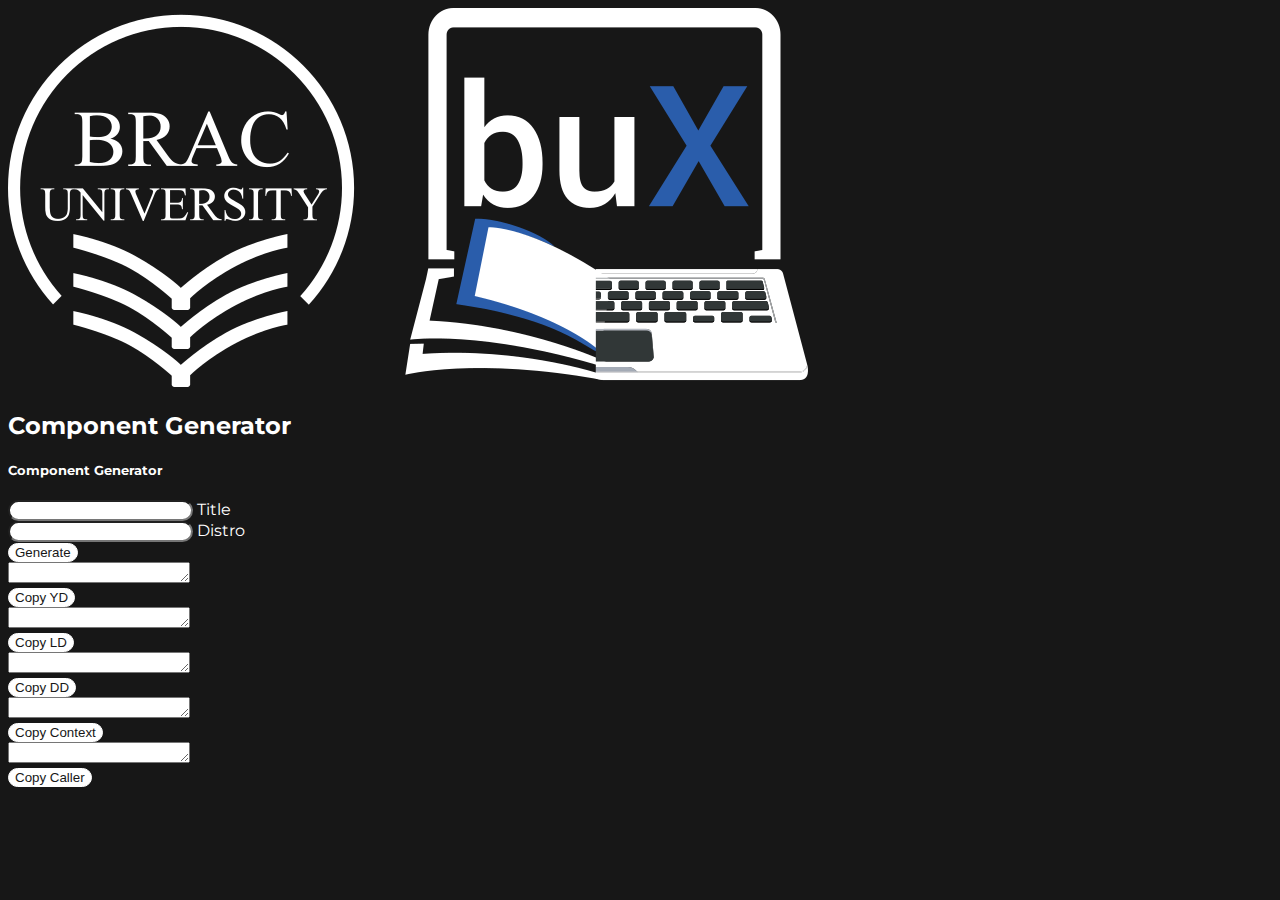
==== codeGenerator.html @ 56c11d9a "Complete till d5, alter style and create code generator" ====
<!DOCTYPE html>
<html lang="en">
<head>
    <meta charset="UTF-8">
    <meta name="viewport" content="width=device-width, initial-scale=1.0">
    <link href="https://fonts.googleapis.com/css2?family=Montserrat:wght@300;400;500&display=swap" rel="stylesheet">
    <link rel="stylesheet" href="https://stackpath.bootstrapcdn.com/bootstrap/4.5.0/css/bootstrap.min.css" integrity="sha384-9aIt2nRpC12Uk9gS9baDl411NQApFmC26EwAOH8WgZl5MYYxFfc+NcPb1dKGj7Sk" crossorigin="anonymous">
    <link rel="stylesheet" href="css/style.css">
    <title>Component Generator</title>
</head>
<body>
    <div class="container">
        <div class="row my-4 align-items-center">
            <div class="col-4 col-sm-2">
                <img src="img/nav-inv.png" alt="buX-logo" class="img-fluid">
            </div>
            <div class="col-8 col-sm">
                <h2 class="border-bottom d-none d-sm-block">Component Generator</h2>
                <h5 class="border-bottom d-block d-sm-none">Component Generator</h5>
            </div>
        </div>
        <div class="row mb-4">
            <div class="col-md">
                <input type="text" name="Question" id="Question" class="form-control mb-1">
                <label for="Question" class="col-form-label text-right col-12 pt-0">Title</label>
            </div>
            <div class="col-md">
                <input type="number" name="distro" id="distro" class="form-control mb-1">
                <label for="distro" class="col-form-label text-right col-12 pt-0">Distro</label>
            </div>
            <div class="col-md">
                <button class="btn btn-custom w-100" onclick="generateCode()">Generate</button>
            </div>
        </div>
        <div class="row mb-4">
            <div class="col-md-8"><textarea name="yd" id="yd" class="form-control" rows="1"></textarea></div>
            <div class="col-md-4"><button class="btn btn-custom w-100" onclick="copyCode('yd')">Copy YD</button></div>
        </div>
        <div class="row mb-4">
            <div class="col-md-8"><textarea name="ld" id="ld" class="form-control" rows="1"></textarea></div>
            <div class="col-md-4"><button class="btn btn-custom w-100" onclick="copyCode('ld')">Copy LD</button></div>
        </div>
        <div class="row mb-4">
            <div class="col-md-8"><textarea name="dd" id="dd" class="form-control" rows="1"></textarea></div>
            <div class="col-md-4"><button class="btn btn-custom w-100" onclick="copyCode('dd')">Copy DD</button></div>
        </div>
        <div class="row mb-4">
            <div class="col-md-8"><textarea name="context" id="context" class="form-control" rows="1"></textarea></div>
            <div class="col-md-4"><button class="btn btn-custom w-100" onclick="copyCode('context')">Copy Context</button></div>
        </div>
        <div class="row mb-4">
            <div class="col-md-8"><textarea name="caller" id="caller" class="form-control" rows="1"></textarea></div>
            <div class="col-md-4"><button class="btn btn-custom w-100" onclick="copyCode('caller')">Copy Caller</button></div>
        </div>
    </div>
    <script src="https://code.jquery.com/jquery-3.5.1.slim.min.js" integrity="sha384-DfXdz2htPH0lsSSs5nCTpuj/zy4C+OGpamoFVy38MVBnE+IbbVYUew+OrCXaRkfj" crossorigin="anonymous"></script>
    <script src="https://cdn.jsdelivr.net/npm/popper.js@1.16.0/dist/umd/popper.min.js" integrity="sha384-Q6E9RHvbIyZFJoft+2mJbHaEWldlvI9IOYy5n3zV9zzTtmI3UksdQRVvoxMfooAo" crossorigin="anonymous"></script>
    <script src="https://stackpath.bootstrapcdn.com/bootstrap/4.5.0/js/bootstrap.min.js" integrity="sha384-OgVRvuATP1z7JjHLkuOU7Xw704+h835Lr+6QL9UvYjZE3Ipu6Tp75j7Bh/kR0JKI" crossorigin="anonymous"></script>
    <script type="text/javascript">
        function formatFactory(html) {
            function parse(html, tab = 0) {
                var tab;
                var html = $.parseHTML(html);
                var formatHtml = new String();   

                function setTabs () {
                    var tabs = new String();

                    for (i=0; i < tab; i++){
                        tabs += '\t';
                    }
                    return tabs;    
                };


                $.each( html, function( i, el ) {
                    if (el.nodeName == '#text') {
                        if (($(el).text().trim()).length) {
                            formatHtml += setTabs() + $(el).text().trim() + '\n';
                        }    
                    } else {
                        var innerHTML = $(el).html().trim();
                        $(el).html(innerHTML.replace('/\n', '').replace(/ +(?= )/g, ''));
                        

                        if ($(el).children().length) {
                            $(el).html('\n' + parse(innerHTML, (tab + 1)) + setTabs());
                            var outerHTML = $(el).prop('outerHTML').trim();
                            formatHtml += setTabs() + outerHTML + '\n'; 

                        } else {
                            var outerHTML = $(el).prop('outerHTML').trim();
                            formatHtml += setTabs() + outerHTML + '\n';
                        }      
                    }
                });

                return formatHtml;
            };   
            
            return parse(html.replace(/(\r\n|\n|\r)/gm," ").replace(/ +(?= )/g,''));
        };

        function copyCode(id) {
            $("#"+id).select();
            document.execCommand('copy');
        }

        function generateCode() {
            $('#yd').val(formatFactory('<div class="card bg-dark"><div class="card-header btn btn-dark" id="yq'+$('#distro').val()+'"><h2 class="mb-0"><button class="btn text-white btn-block text-left collapsed" type="button" data-toggle="collapse" data-target="#yd'+$('#distro').val()+'" aria-expanded="false" aria-controls="yd'+$('#distro').val()+'">'+$('#Question').val()+'</button></h2></div><div id="yd'+$('#distro').val()+'" class="collapse" aria-labelledby="yq'+$('#distro').val()+'" data-parent="#yearly-segregation"><div class="card-body"><canvas id="yd'+$('#distro').val()+'c" class="hidden" width="100%" height="70%"></canvas></div></div></div>'));
            $('#ld').val(formatFactory('<div class="card bg-dark"><div class="card-header btn btn-dark" id="lq'+$('#distro').val()+'"><h2 class="mb-0"><button class="btn text-white btn-block text-left collapsed" type="button" data-toggle="collapse" data-target="#ld'+$('#distro').val()+'" aria-expanded="false" aria-controls="ld'+$('#distro').val()+'">'+$('#Question').val()+'</button></h2></div><div id="ld'+$('#distro').val()+'" class="collapse" aria-labelledby="lq'+$('#distro').val()+'" data-parent="#load-segregation"><div class="card-body"><canvas id="ld'+$('#distro').val()+'c" class="hidden" width="100%" height="70%"></canvas></div></div></div>'));
            $('#dd').val(formatFactory('<div class="card bg-dark"><div class="card-header btn btn-dark" id="dq'+$('#distro').val()+'"><h2 class="mb-0"><button class="btn text-white btn-block text-left collapsed" type="button" data-toggle="collapse" data-target="#dd'+$('#distro').val()+'" aria-expanded="false" aria-controls="dd'+$('#distro').val()+'">'+$('#Question').val()+'</button></h2></div><div id="dd'+$('#distro').val()+'" class="collapse" aria-labelledby="dq'+$('#distro').val()+'" data-parent="#dept-segregation"><div class="card-body"><canvas id="dd'+$('#distro').val()+'c" class="hidden" width="100%" height="100%"></canvas></div></div></div>'));
            $('#context').val("let d"+$('#distro').val()+"c = [document.getElementById('yd"+$('#distro').val()+"c').getContext('2d'), document.getElementById('ld"+$('#distro').val()+"c').getContext('2d'), document.getElementById('dd"+$('#distro').val()+"c').getContext('2d')];");
            $('#caller').val("d"+$('#distro').val()+"(yearlySegregation, d"+$('#distro').val()+"c[0], yClasses); d"+$('#distro').val()+"(loadSegregation, d"+$('#distro').val()+"c[1], lClasses); d"+$('#distro').val()+"(deptSegregation, d"+$('#distro').val()+"c[2], dClasses);");
        }
    </script>
</body>
</html>
---- css/style.css ----
body {
    background-color: #171717;
    color: #fff;
    font-family: 'Montserrat', sans-serif;
}

.btn-custom {
    background-color: #fff;
    color: #171717;
    border-radius: 25px;
    border: 1px solid white;
}

.btn-custom:hover {
    background-color: #171717;
    color: #fff;
}

.btn-custom-2 {
    background-color: #275cab;
    color: #fff;
    border-radius: 25px;
    border: 1px solid white;
}

.btn-custom-2:hover {
    background-color: #171717;
    color: #fff;
}

input {
    border-radius: 25px !important;
}

input[type="file"] {
    padding: 0px !important;
}

::-webkit-file-upload-button {
    border-top-left-radius: 25px;
    border-bottom-left-radius: 25px;
    font-weight: 500;
    border: 0px;
    border-right: 1px solid #171717 !important;
    background-color: #007bff;
    color: #fff;
    height: inherit;
    transition: color 0.15s ease-in-out, background-color 0.15s ease-in-out, border-color 0.15s ease-in-out, box-shadow 0.15s ease-in-out;
}

::-webkit-file-upload-button:hover {
    background-color: #171717;
    color: #fff;
}

table {
    font-size: 80%;
}

.pane {
    display: inline-block;
    overflow-y: scroll;
    max-height: 50px;
    font-size: 80%;
}

.headers .pane {
    display: inline-block;
    overflow-y: scroll;
    max-height:100px;
    font-size: 80%;
    width: 100%;
}

.table-responsive::-webkit-scrollbar, table::-webkit-scrollbar {
    display: none;
}

.table-responsive, table {
    -ms-overflow-style: none;
    scrollbar-width: none;
}

.btn {
    border-radius: 25px;
}

.hidden {
    display: none;
}

.list-group-item {
    background-color: #343a40;
    color: white !important;
}

.tab-content {
    background-color: #343a40;
}

.list-group{
    flex-direction: row;
}

.list-group-item {
    font-weight: 500;
}

.list-group-item .active:hover {
    color: red !important;
}

.list-group-item:hover {
    color: #171717 !important;
}

.list-group:last-child {
    border-radius: 0px !important;
    border-top-right-radius: .25rem !important;
}

.list-group:first-child {
    border-top-right-radius: 0px !important;
}

.list-group {
    border-top-right-radius: .25rem !important;
}

.card {
    border: 0px;
    border-top-right-radius: 0px;
    border-top-left-radius: 0px;
}

.bg-dark {
    color: white;
}

.card-body {
    background-color: #171717;
    padding: 0;
}

.card-header {
    padding: 5px 15px;
    font-weight: 500;
}

.card-header button:focus {
    box-shadow: none !important;
}

.list-group-item:first-child {
    border-top-right-radius: 0px;
}

canvas {
    background-color: #fff;
}
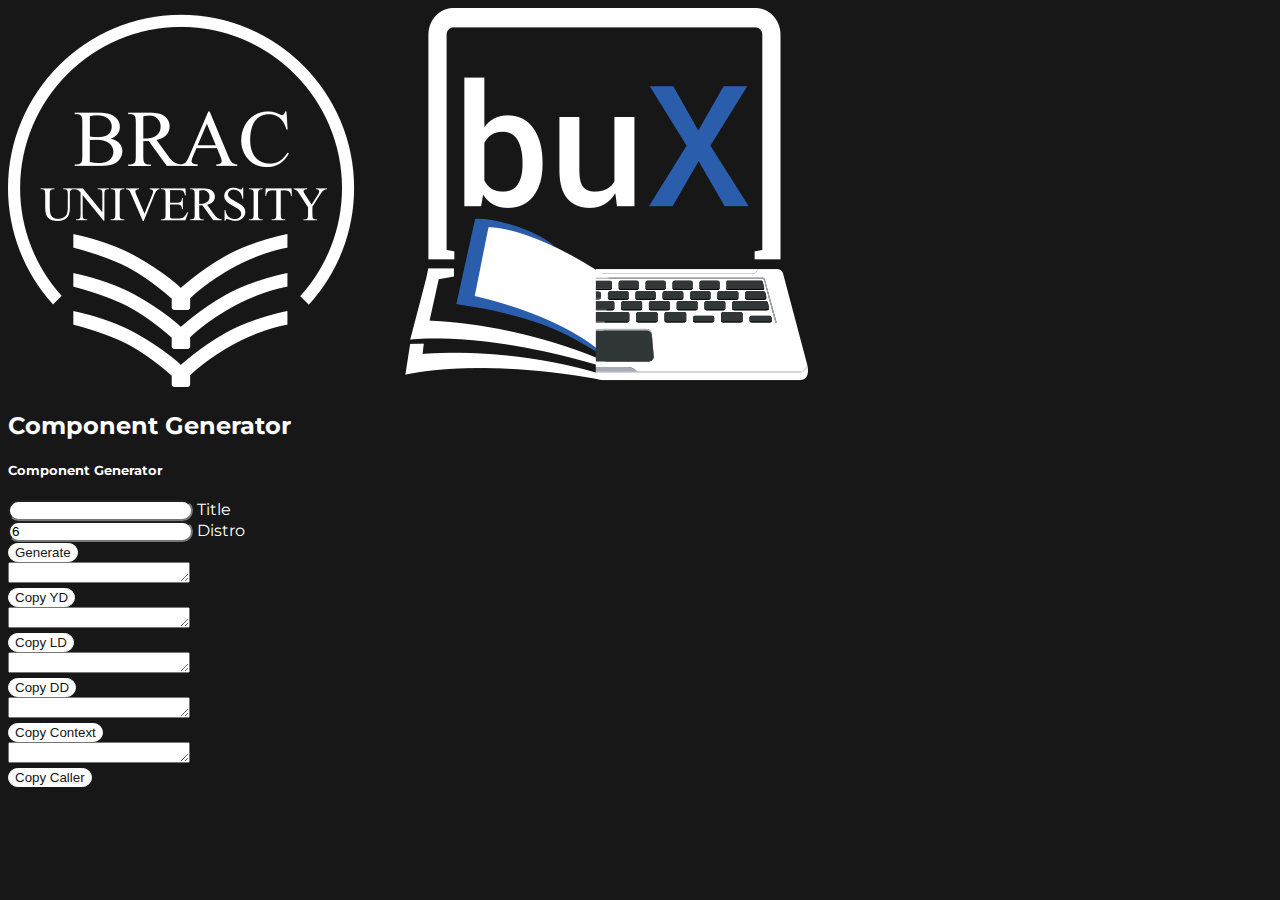
==== commit a4504e8e: "Create code generators and place codes" ====
--- a/codeGenerator.html
+++ b/codeGenerator.html
@@ -25,7 +25,7 @@
                 <label for="Question" class="col-form-label text-right col-12 pt-0">Title</label>
             </div>
             <div class="col-md">
-                <input type="number" name="distro" id="distro" class="form-control mb-1">
+                <input type="number" name="distro" id="distro" class="form-control mb-1" value="6">
                 <label for="distro" class="col-form-label text-right col-12 pt-0">Distro</label>
             </div>
             <div class="col-md">
@@ -107,11 +107,94 @@
         }
 
         function generateCode() {
-            $('#yd').val(formatFactory('<div class="card bg-dark"><div class="card-header btn btn-dark" id="yq'+$('#distro').val()+'"><h2 class="mb-0"><button class="btn text-white btn-block text-left collapsed" type="button" data-toggle="collapse" data-target="#yd'+$('#distro').val()+'" aria-expanded="false" aria-controls="yd'+$('#distro').val()+'">'+$('#Question').val()+'</button></h2></div><div id="yd'+$('#distro').val()+'" class="collapse" aria-labelledby="yq'+$('#distro').val()+'" data-parent="#yearly-segregation"><div class="card-body"><canvas id="yd'+$('#distro').val()+'c" class="hidden" width="100%" height="70%"></canvas></div></div></div>'));
-            $('#ld').val(formatFactory('<div class="card bg-dark"><div class="card-header btn btn-dark" id="lq'+$('#distro').val()+'"><h2 class="mb-0"><button class="btn text-white btn-block text-left collapsed" type="button" data-toggle="collapse" data-target="#ld'+$('#distro').val()+'" aria-expanded="false" aria-controls="ld'+$('#distro').val()+'">'+$('#Question').val()+'</button></h2></div><div id="ld'+$('#distro').val()+'" class="collapse" aria-labelledby="lq'+$('#distro').val()+'" data-parent="#load-segregation"><div class="card-body"><canvas id="ld'+$('#distro').val()+'c" class="hidden" width="100%" height="70%"></canvas></div></div></div>'));
-            $('#dd').val(formatFactory('<div class="card bg-dark"><div class="card-header btn btn-dark" id="dq'+$('#distro').val()+'"><h2 class="mb-0"><button class="btn text-white btn-block text-left collapsed" type="button" data-toggle="collapse" data-target="#dd'+$('#distro').val()+'" aria-expanded="false" aria-controls="dd'+$('#distro').val()+'">'+$('#Question').val()+'</button></h2></div><div id="dd'+$('#distro').val()+'" class="collapse" aria-labelledby="dq'+$('#distro').val()+'" data-parent="#dept-segregation"><div class="card-body"><canvas id="dd'+$('#distro').val()+'c" class="hidden" width="100%" height="100%"></canvas></div></div></div>'));
-            $('#context').val("let d"+$('#distro').val()+"c = [document.getElementById('yd"+$('#distro').val()+"c').getContext('2d'), document.getElementById('ld"+$('#distro').val()+"c').getContext('2d'), document.getElementById('dd"+$('#distro').val()+"c').getContext('2d')];");
-            $('#caller').val("d"+$('#distro').val()+"(yearlySegregation, d"+$('#distro').val()+"c[0], yClasses); d"+$('#distro').val()+"(loadSegregation, d"+$('#distro').val()+"c[1], lClasses); d"+$('#distro').val()+"(deptSegregation, d"+$('#distro').val()+"c[2], dClasses);");
+            // $('#yd').val(formatFactory('<div class="card bg-dark"><div class="card-header btn btn-dark" id="yq'+$('#distro').val()+'"><h2 class="mb-0"><button class="btn text-white btn-block text-left collapsed" type="button" data-toggle="collapse" data-target="#yd'+$('#distro').val()+'" aria-expanded="false" aria-controls="yd'+$('#distro').val()+'">REPLACE'+i+'</button></h2></div><div id="yd'+$('#distro').val()+'" class="collapse" aria-labelledby="yq'+$('#distro').val()+'" data-parent="#yearly-segregation"><div class="card-body"><canvas id="yd'+$('#distro').val()+'c" class="hidden" width="100%" height="70%"></canvas></div></div></div>'));
+            // $('#ld').val(formatFactory('<div class="card bg-dark"><div class="card-header btn btn-dark" id="lq'+i+'"><h2 class="mb-0"><button class="btn text-white btn-block text-left collapsed" type="button" data-toggle="collapse" data-target="#ld'+i+'" aria-expanded="false" aria-controls="ld'+i+'">REPLACE'+i+'</button></h2></div><div id="ld'+i+'" class="collapse" aria-labelledby="lq'+i+'" data-parent="#load-segregation"><div class="card-body"><canvas id="ld'+i+'c" class="hidden" width="100%" height="70%"></canvas></div></div></div>'));
+            // $('#dd').val(formatFactory('<div class="card bg-dark"><div class="card-header btn btn-dark" id="dq'+i+'"><h2 class="mb-0"><button class="btn text-white btn-block text-left collapsed" type="button" data-toggle="collapse" data-target="#dd'+i+'" aria-expanded="false" aria-controls="dd'+i+'">REPLACE'+i+'</button></h2></div><div id="dd'+i+'" class="collapse" aria-labelledby="dq'+i+'" data-parent="#dept-segregation"><div class="card-body"><canvas id="dd'+i+'c" class="hidden" width="100%" height="100%"></canvas></div></div></div>'));
+            // $('#context').val("let d"+$('#distro').val()+"c = [document.getElementById('yd"+$('#distro').val()+"c').getContext('2d'), document.getElementById('ld"+$('#distro').val()+"c').getContext('2d'), document.getElementById('dd"+$('#distro').val()+"c').getContext('2d')];");
+            // $('#caller').val("d"+$('#distro').val()+"(yearlySegregation, d"+$('#distro').val()+"c[0], yClasses); d"+$('#distro').val()+"(loadSegregation, d"+$('#distro').val()+"c[1], lClasses); d"+$('#distro').val()+"(deptSegregation, d"+$('#distro').val()+"c[2], dClasses);");
+            str = "";
+
+            for (i = parseInt($('#distro').val()); i <= 31; i++) {
+                console.log(i);
+                str += '<div class="card bg-dark"><div class="card-header btn btn-dark" id="dq'+i+'"><h2 class="mb-0"><button class="btn text-white btn-block text-left collapsed" type="button" data-toggle="collapse" data-target="#dd'+i+'" aria-expanded="false" aria-controls="dd'+i+'">REPLACE'+i+'</button></h2></div><div id="dd'+i+'" class="collapse" aria-labelledby="dq'+i+'" data-parent="#dept-segregation"><div class="card-body"><canvas id="dd'+i+'c" class="hidden" width="100%" height="100%"></canvas></div></div></div>';
+            }
+            $('#dd').val(formatFactory(str));
+            copyCode('dd');
+        }
+
+        function d1(seg, canv, segLabels) {
+            let dist = [], classes = ["Strongly agree", "Agree", "Neutral", "Disagree", "Strongly disagree"];
+            
+            classes.forEach(c => {
+                let imm = [];
+                seg.forEach(part => {
+                    imm.push(part.filter(obj => obj["Suppose someone says buX an improvement on Spring 2020's online learning approach. How would you react?"] == c).length); });
+                dist.push(imm);});
+
+            d1g.push(new Chart(canv, {type: 'horizontalBar', data: {labels: segLabels, datasets: generateDS(dist, classes, classes.length)}}));
+        }
+
+        function d2(seg, canv, segLabels) {
+            let dist = [], classes = ["Yes", "No", "I changed my email address in buX to my G-Suite address", "I did not have a G-Suite account then", "I did not receive a G-Suite account yet", 'I could not open buX account yet'];
+            let q = "Did you open your buX account with your G-Suite email? Check all that apply", imm = [];
+            classes.forEach(c => {
+                seg.forEach(part => {
+                    imm.push(part.filter(obj => obj[q].includes(c)).length);
+                    part.filter(obj => obj[q].includes(c)).forEach(row => {
+                        row[q] = row[q].replace(c, ""); }); });
+                dist.push(imm);
+                imm = []; });
+
+            seg.forEach(part => {
+                part.forEach(row => {
+                    row[q] = row[q].replace(/,/g, "");
+                    row[q] = row[q].replace(/\s+/g, " "); })
+                imm.push(part.filter(obj => obj[q].length > 0).length) });
+            dist.push(imm);
+            classes.push("Other");
+            d2g.push(new Chart(canv, {type: 'horizontalBar', data: {labels: segLabels, datasets: generateDS(dist, classes, classes.length)}}));
+        }
+
+        function d3(seg, canv, segLabels) {
+            let dist = [], classes = ["Only 1 G-Suite account", "Only 1 non-G-Suite account", "1 G-Suite and 1 non-G-Suite account", "1 G-Suite and multiple non-G-Suite accounts", "Multiple non-G-Suite accounts", "4 accounts", "5 accounts", "6+ accounts", "Could not create buX account yet"];
+            let q = "How many buX accounts did you create? ", imm = [];
+
+            classes.forEach(c => {
+                seg.forEach(part => {
+                    imm.push(part.filter(obj => obj[q] == c).length); });
+                dist.push(imm);
+                imm = [];
+            });
+
+            d3g.push(new Chart(canv, {type: 'horizontalBar', data: {labels: segLabels, datasets: generateDS(dist, classes, classes.length)}}));
+        }
+
+        function d4(seg, canv, segLabels) {
+            let dist = [], classes = ["1", "2", "3", "4", "5", "6", "7"];
+            let q = "One a scale of 1-7, how much trouble did you have registering and logging into buX?", imm = [];
+
+            classes.forEach(c => {
+                seg.forEach(part => {
+                    imm.push(part.filter(obj => obj[q].startsWith(c)).length); });
+                dist.push(imm);
+                imm = [];
+            });
+
+            d4g.push(new Chart(canv, {type: 'horizontalBar', data: {labels: segLabels, datasets: generateDS(dist, classes, classes.length)}}));
+        }
+
+        function d5(seg, canv, segLabels) {
+            let dist = [], classes = ["Yes, and I had no problems enrolling in my courses", "Yes, but I had some problems enrolling in my courses", "Yes, but I had many problems enrolling in my courses", "No"];
+            let q = "Were you able to enroll in all of your courses? ", imm = [];
+
+            classes.forEach(c => {
+                seg.forEach(part => {
+                    imm.push(part.filter(obj => obj[q] == c).length); });
+                dist.push(imm);
+                imm = [];
+            });
+
+            d5g.push(new Chart(canv, {type: 'horizontalBar', data: {labels: segLabels, datasets: generateDS(dist, classes, classes.length)}}));
         }
     </script>
 </body>
--- a/css/style.css
+++ b/css/style.css
@@ -60,7 +60,7 @@
 .pane {
     display: inline-block;
     overflow-y: scroll;
-    max-height: 50px;
+    max-height: 100px;
     font-size: 80%;
 }
 
